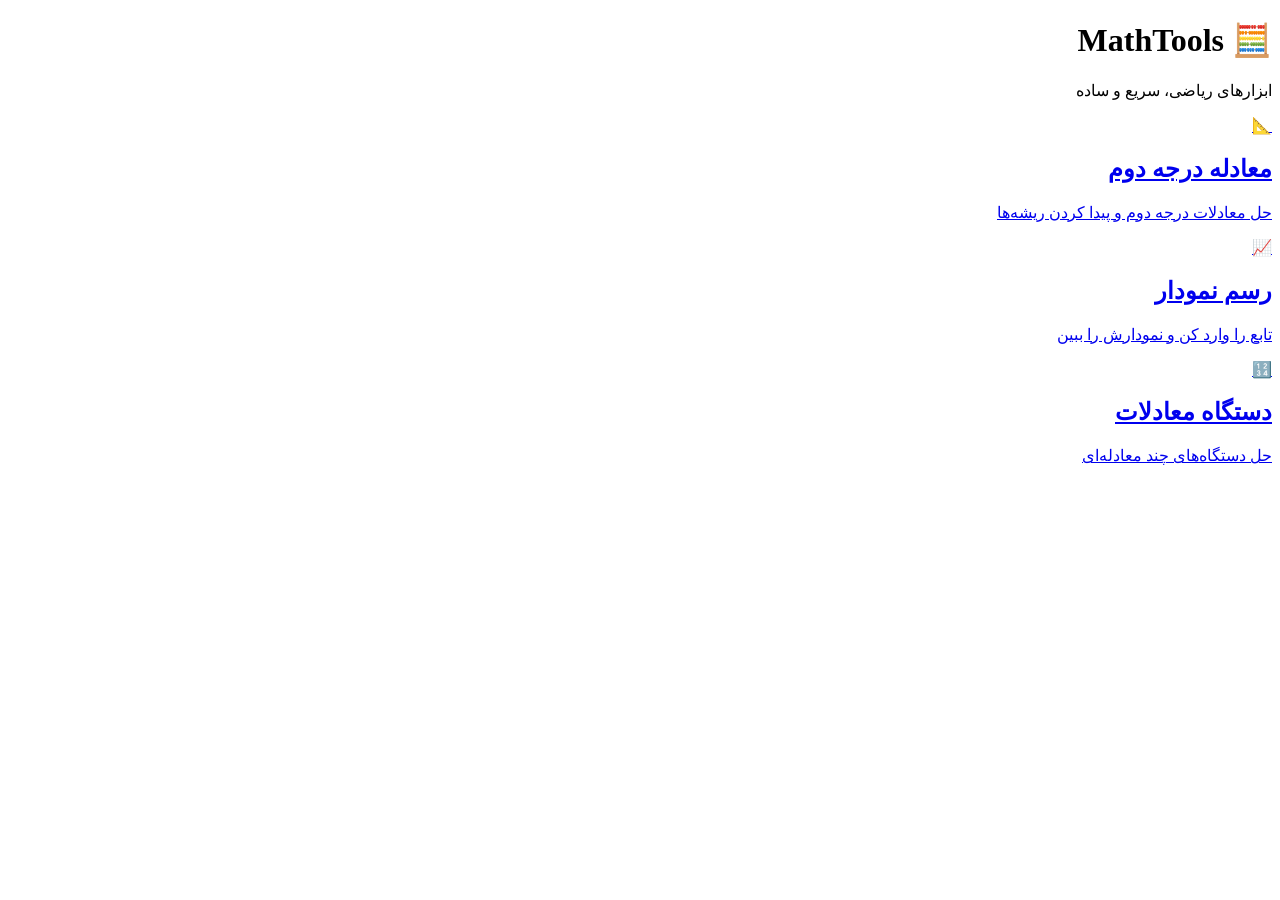
==== templates/index.html @ 23a85bb1 "Create index.html" ====
<!DOCTYPE html>
<html lang="fa" dir="rtl">

<head>
    <meta charset="UTF-8">
    <meta name="viewport" content="width=device-width, initial-scale=1.0">

    <title>MathTools | ابزارهای ریاضی</title>

    <link rel="stylesheet" href="{{ url_for('static', filename='style.css') }}">
</head>

<body>

    <header>
        <h1>🧮 MathTools</h1>
        <p>ابزارهای ریاضی، سریع و ساده</p>
    </header>

    <main class="tools">

        <a href="/quadratic" class="tool">
            <span>📐</span>
            <h2>معادله درجه دوم</h2>
            <p>حل معادلات درجه دوم و پیدا کردن ریشه‌ها</p>
        </a>

        <a href="/graph" class="tool">
            <span>📈</span>
            <h2>رسم نمودار</h2>
            <p>تابع را وارد کن و نمودارش را ببین</p>
        </a>

        <a href="/system" class="tool">
            <span>🔢</span>
            <h2>دستگاه معادلات</h2>
            <p>حل دستگاه‌های چند معادله‌ای</p>
        </a>

    </main>

</body>
</html>
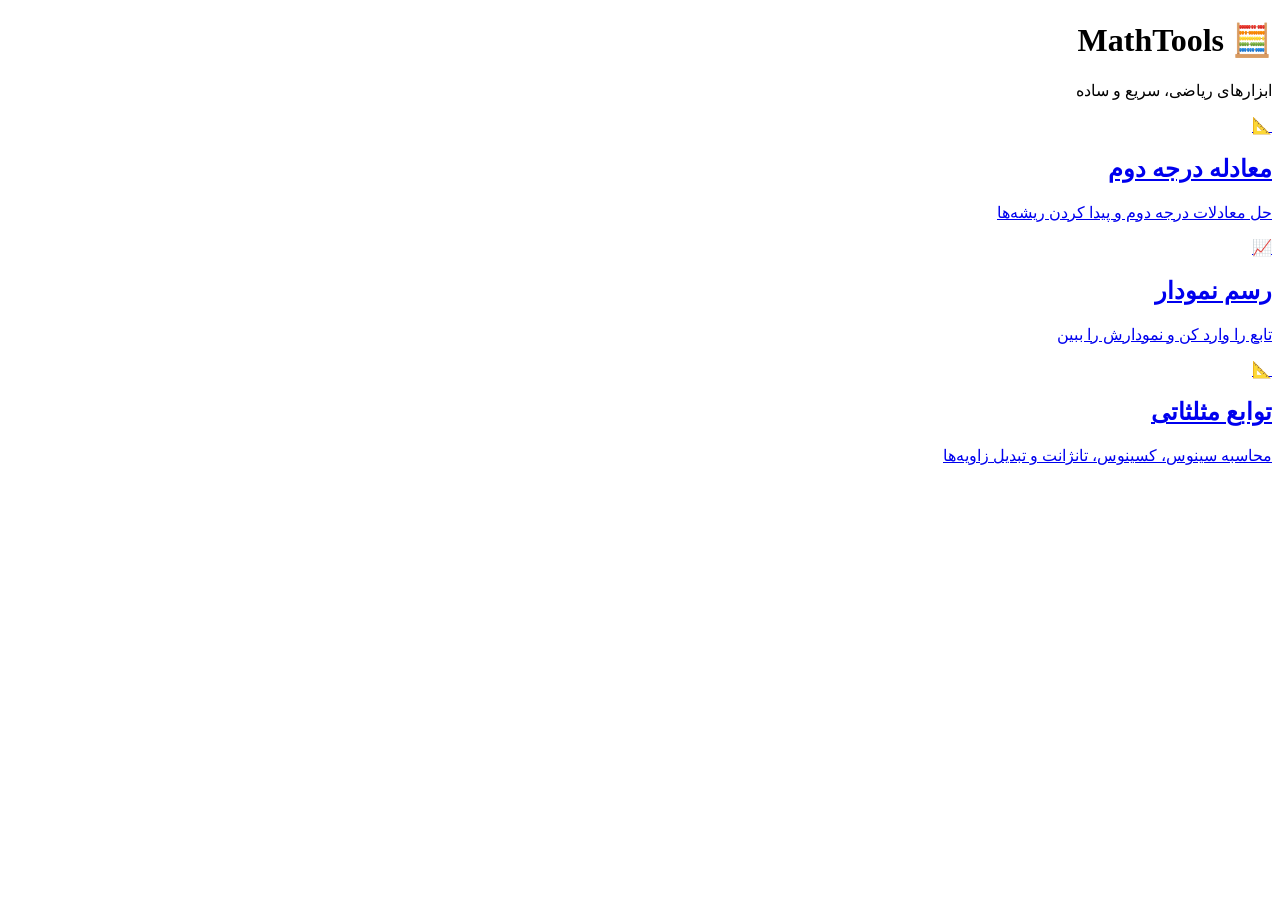
==== commit 570da712: "Update index.html" ====
--- a/templates/index.html
+++ b/templates/index.html
@@ -31,10 +31,10 @@
             <p>تابع را وارد کن و نمودارش را ببین</p>
         </a>
 
-        <a href="/system" class="tool">
-            <span>🔢</span>
-            <h2>دستگاه معادلات</h2>
-            <p>حل دستگاه‌های چند معادله‌ای</p>
+        <a href="/trigonometry" class="tool">
+            <span>📐</span>
+            <h2>توابع مثلثاتی</h2>
+            <p>محاسبه سینوس، کسینوس، تانژانت و تبدیل زاویه‌ها</p>
         </a>
 
     </main>
